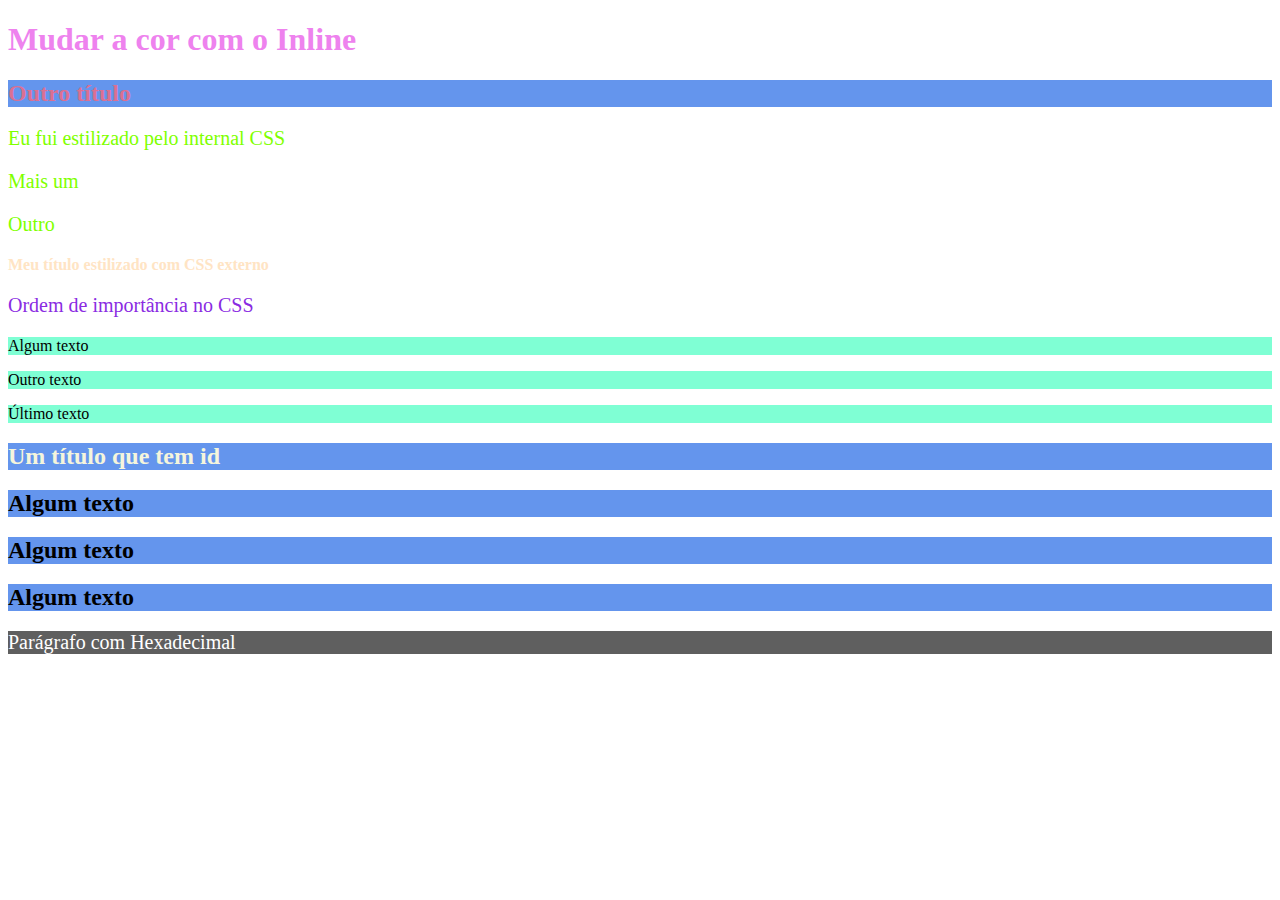
==== CSS/index.html @ 0ae6851b "CSS - tópico 8 - Hexadecimal" ====
<!DOCTYPE html>
<html lang="en">
<head>
    <meta charset="UTF-8">
    <meta name="viewport" content="width=device-width, initial-scale=1.0">
    <title>CSS</title>

    <!-- LEMBRAR: O CSS sempre executa de cima pra baixo -->
    <!-- 2 - CSS internal (estilização) -->
    <style>
        p {
            font-size: 20px;
            color:brown
        }
    </style>

    <!-- 3 - CSS external (estilização) -->
    <link rel="stylesheet" href="style.css">

</head>
<body>
    <!-- 1 - CSS inline -->
    <h1 style="color:violet;">Mudar a cor com o Inline</h1>
    <h2 style="color: palevioletred;">Outro título</h2>

    <!-- 2 - CSS internal -->
    <p>Eu fui estilizado pelo internal CSS</p>
    <p>Mais um</p>
    <p>Outro</p>

    <!-- 3 - CSS external -->
    <h3>Meu título estilizado com CSS externo</h3>

    <!-- 4 - Ordem de importância no CSS -->
    <p style="color: blueviolet;">Ordem de importância no CSS</p>

    <!-- Atributos globais: podem ser usados em qualquer elemento que exista -->
    <!-- 5 - Classes / podemos repetir a mesma class em vários elementos -->
    <p class="parágrafo">Algum texto</p>
    <p class="parágrafo">Outro texto</p>
    <p class="parágrafo">Último texto</p>

    <!-- 6 - id / não podemos repetir o mesmo id em vários elementos / não pode colocar espaço dentro de um id-->
    <h2 id="titulo-exclusivo">Um título que tem id</h2>

    <!-- 7 - Especificidade no CSS -->
    <h2 class="titulo" id="algum-titulo">Algum texto</h2>
    <h2 class="titulo">Algum texto</h2>
    <h2>Algum texto</h2>

    <!-- 8 - Hexadecimal -->
    <p class="hexadecimal">Parágrafo com Hexadecimal</p>
    

</body>
</html>
---- CSS/style.css ----
h3 {
    font-size: 16px;
    color: bisque;
}

p {
    color: chartreuse;
}

/* Pra ele entender que estamos falando da classe precisa colocar um ponto antes */
.parágrafo {
    background-color: aquamarine;
    color: black;
    font-size: 16px;
}

/* Pra ele entender que estamos falando do id precisa colocar # antes */
#titulo-exclusivo {
    background-color: darkgray;
    color: beige;
}

/* Demosntração de especificidade no CSS */
#algum-titulo {
    background-color: indianred;
}

.titulo {
    background-color: darksalmon;
}

h2 {
    /* o !important vai ignorar todas as regras de especificidade */
    background-color: cornflowerblue !important;
}

/* Hexadecimal - #RRGGBB - 0 1 2 3 4 5 6 7 8 9 A B C D E F */
.hexadecimal {
    background-color: #5f5f5f;
    color: #ffffff;
}
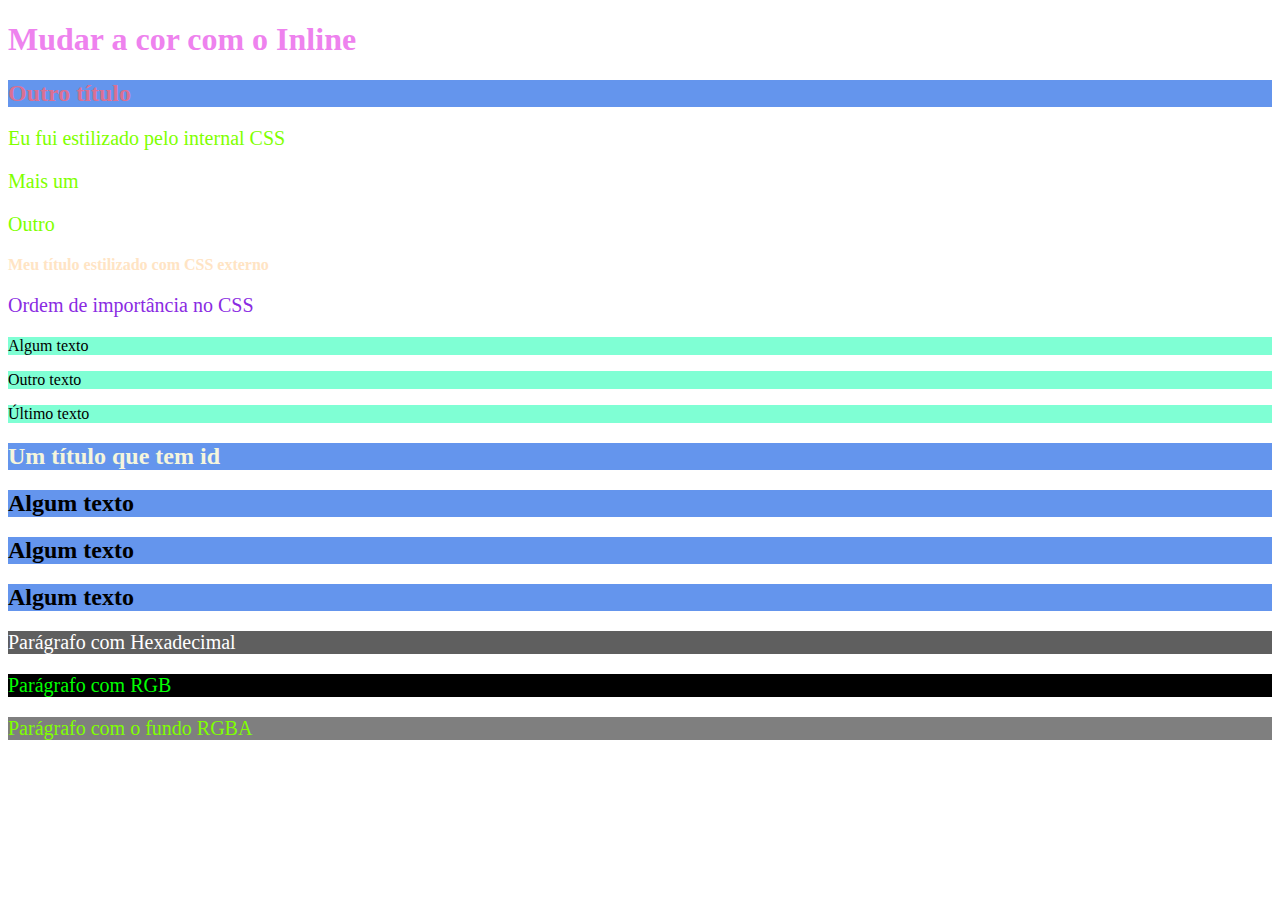
==== commit 65c51a61: "Box Model" ====
--- a/CSS/index.html
+++ b/CSS/index.html
@@ -51,6 +51,11 @@
     <!-- 8 - Hexadecimal -->
     <p class="hexadecimal">Parágrafo com Hexadecimal</p>
     
+    <!-- 9 - RGB -->
+    <p class="rgb">Parágrafo com RGB</p>
+
+    <!-- 10 - RGBA -->
+    <p class="rgba">Parágrafo com o fundo RGBA</p>
 
 </body>
 </html>--- a/CSS/style.css
+++ b/CSS/style.css
@@ -38,4 +38,13 @@
 .hexadecimal {
     background-color: #5f5f5f;
     color: #ffffff;
+}
+
+.rgb {
+    color: rgb(0, 255,0);
+    background-color: rgb(0, 0,0);
+}
+
+.rgba {
+    background-color: rgba(0, 0, 0,0.5);
 }